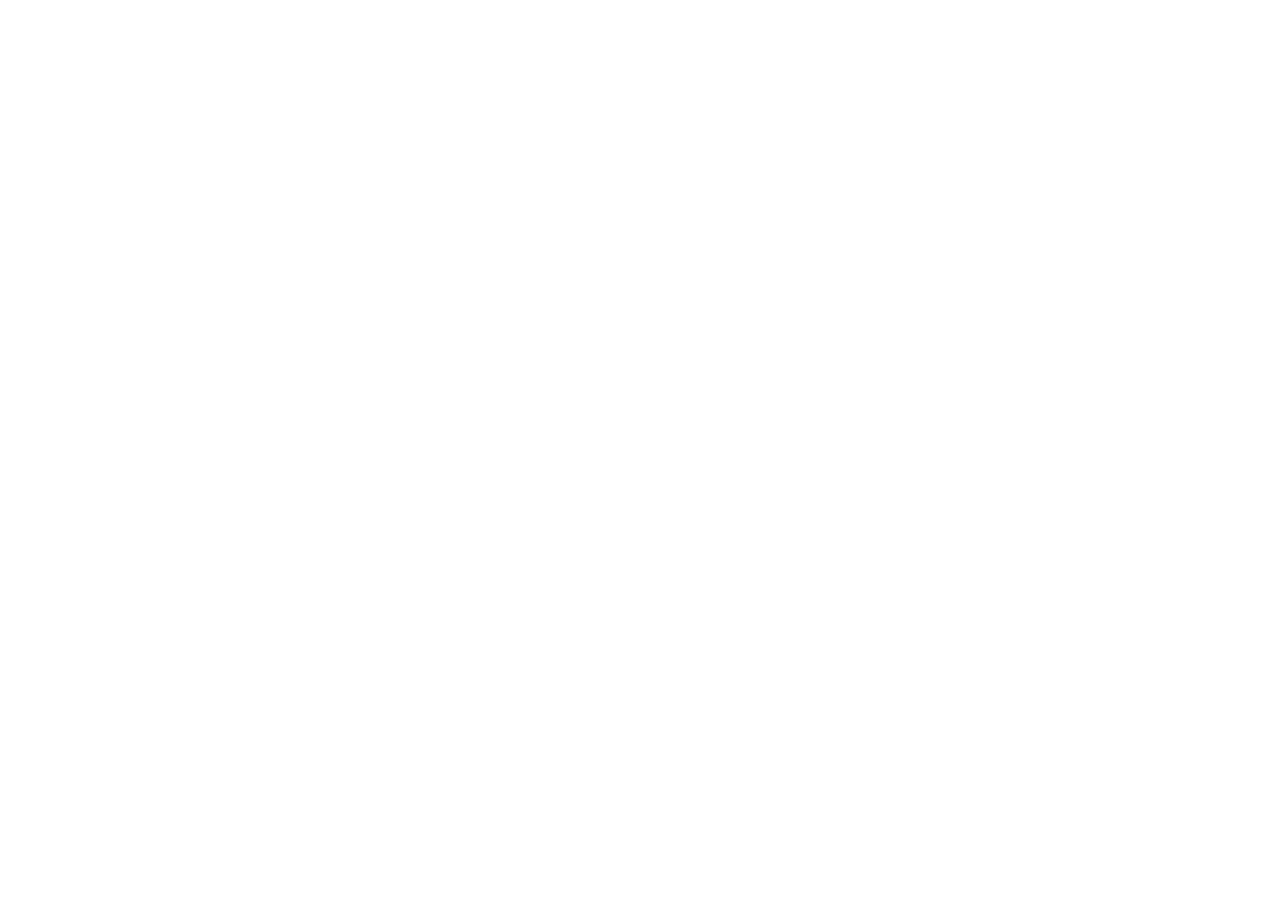
==== docs/index.html @ 73b69f98 "docs agregado" ====
<!doctype html><html lang="en"><head><meta charset="utf-8"/><link rel="icon" href="/favicon.ico"/><meta name="viewport" content="width=device-width,initial-scale=1"/><meta name="theme-color" content="#000000"/><meta name="description" content="Web site created using create-react-app"/><link rel="apple-touch-icon" href="/logo192.png"/><link rel="manifest" href="/manifest.json"/><link rel="stylesheet" href="https://cdnjs.cloudflare.com/ajax/libs/animate.css/4.1.1/animate.min.css"/><title>Gif-Expert-App</title><link href="/static/css/main.e898ba12.chunk.css" rel="stylesheet"></head><body><noscript>You need to enable JavaScript to run this app.</noscript><div id="root"></div><script>!function(e){function r(r){for(var n,p,f=r[0],i=r[1],l=r[2],c=0,s=[];c<f.length;c++)p=f[c],Object.prototype.hasOwnProperty.call(o,p)&&o[p]&&s.push(o[p][0]),o[p]=0;for(n in i)Object.prototype.hasOwnProperty.call(i,n)&&(e[n]=i[n]);for(a&&a(r);s.length;)s.shift()();return u.push.apply(u,l||[]),t()}function t(){for(var e,r=0;r<u.length;r++){for(var t=u[r],n=!0,f=1;f<t.length;f++){var i=t[f];0!==o[i]&&(n=!1)}n&&(u.splice(r--,1),e=p(p.s=t[0]))}return e}var n={},o={1:0},u=[];function p(r){if(n[r])return n[r].exports;var t=n[r]={i:r,l:!1,exports:{}};return e[r].call(t.exports,t,t.exports,p),t.l=!0,t.exports}p.m=e,p.c=n,p.d=function(e,r,t){p.o(e,r)||Object.defineProperty(e,r,{enumerable:!0,get:t})},p.r=function(e){"undefined"!=typeof Symbol&&Symbol.toStringTag&&Object.defineProperty(e,Symbol.toStringTag,{value:"Module"}),Object.defineProperty(e,"__esModule",{value:!0})},p.t=function(e,r){if(1&r&&(e=p(e)),8&r)return e;if(4&r&&"object"==typeof e&&e&&e.__esModule)return e;var t=Object.create(null);if(p.r(t),Object.defineProperty(t,"default",{enumerable:!0,value:e}),2&r&&"string"!=typeof e)for(var n in e)p.d(t,n,function(r){return e[r]}.bind(null,n));return t},p.n=function(e){var r=e&&e.__esModule?function(){return e.default}:function(){return e};return p.d(r,"a",r),r},p.o=function(e,r){return Object.prototype.hasOwnProperty.call(e,r)},p.p="/";var f=this["webpackJsonpgif-expert-app"]=this["webpackJsonpgif-expert-app"]||[],i=f.push.bind(f);f.push=r,f=f.slice();for(var l=0;l<f.length;l++)r(f[l]);var a=i;t()}([])</script><script src="/static/js/2.27b86b7d.chunk.js"></script><script src="/static/js/main.a01791b6.chunk.js"></script></body></html>
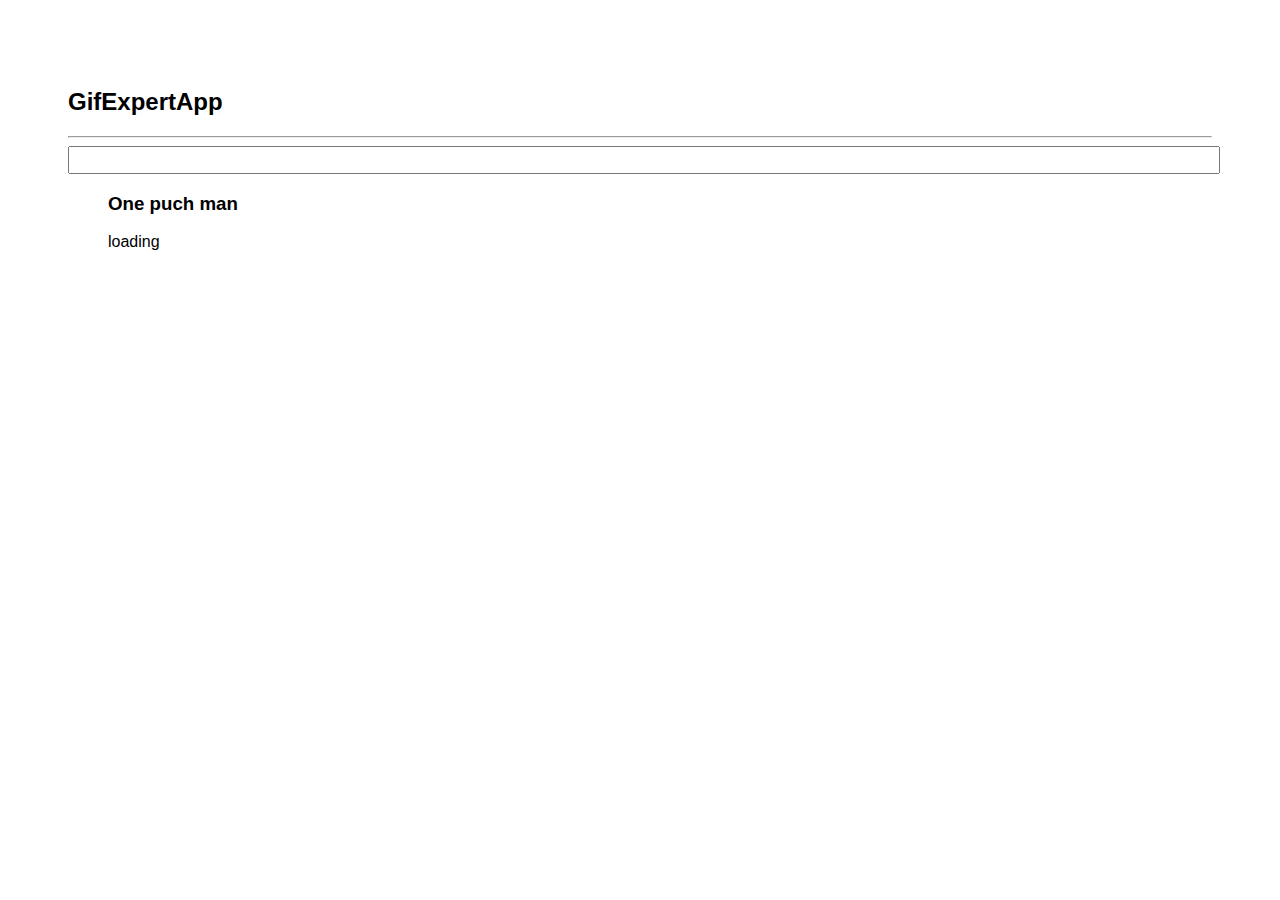
==== commit 0c6f55b9: "index actualizado" ====
--- a/docs/index.html
+++ b/docs/index.html
@@ -1 +1,118 @@
-<!doctype html><html lang="en"><head><meta charset="utf-8"/><link rel="icon" href="/favicon.ico"/><meta name="viewport" content="width=device-width,initial-scale=1"/><meta name="theme-color" content="#000000"/><meta name="description" content="Web site created using create-react-app"/><link rel="apple-touch-icon" href="/logo192.png"/><link rel="manifest" href="/manifest.json"/><link rel="stylesheet" href="https://cdnjs.cloudflare.com/ajax/libs/animate.css/4.1.1/animate.min.css"/><title>Gif-Expert-App</title><link href="/static/css/main.e898ba12.chunk.css" rel="stylesheet"></head><body><noscript>You need to enable JavaScript to run this app.</noscript><div id="root"></div><script>!function(e){function r(r){for(var n,p,f=r[0],i=r[1],l=r[2],c=0,s=[];c<f.length;c++)p=f[c],Object.prototype.hasOwnProperty.call(o,p)&&o[p]&&s.push(o[p][0]),o[p]=0;for(n in i)Object.prototype.hasOwnProperty.call(i,n)&&(e[n]=i[n]);for(a&&a(r);s.length;)s.shift()();return u.push.apply(u,l||[]),t()}function t(){for(var e,r=0;r<u.length;r++){for(var t=u[r],n=!0,f=1;f<t.length;f++){var i=t[f];0!==o[i]&&(n=!1)}n&&(u.splice(r--,1),e=p(p.s=t[0]))}return e}var n={},o={1:0},u=[];function p(r){if(n[r])return n[r].exports;var t=n[r]={i:r,l:!1,exports:{}};return e[r].call(t.exports,t,t.exports,p),t.l=!0,t.exports}p.m=e,p.c=n,p.d=function(e,r,t){p.o(e,r)||Object.defineProperty(e,r,{enumerable:!0,get:t})},p.r=function(e){"undefined"!=typeof Symbol&&Symbol.toStringTag&&Object.defineProperty(e,Symbol.toStringTag,{value:"Module"}),Object.defineProperty(e,"__esModule",{value:!0})},p.t=function(e,r){if(1&r&&(e=p(e)),8&r)return e;if(4&r&&"object"==typeof e&&e&&e.__esModule)return e;var t=Object.create(null);if(p.r(t),Object.defineProperty(t,"default",{enumerable:!0,value:e}),2&r&&"string"!=typeof e)for(var n in e)p.d(t,n,function(r){return e[r]}.bind(null,n));return t},p.n=function(e){var r=e&&e.__esModule?function(){return e.default}:function(){return e};return p.d(r,"a",r),r},p.o=function(e,r){return Object.prototype.hasOwnProperty.call(e,r)},p.p="/";var f=this["webpackJsonpgif-expert-app"]=this["webpackJsonpgif-expert-app"]||[],i=f.push.bind(f);f.push=r,f=f.slice();for(var l=0;l<f.length;l++)r(f[l]);var a=i;t()}([])</script><script src="/static/js/2.27b86b7d.chunk.js"></script><script src="/static/js/main.a01791b6.chunk.js"></script></body></html>+<!DOCTYPE html>
+<html lang="en">
+  <head>
+    <meta charset="utf-8" />
+    <link rel="icon" href="./favicon.ico" />
+    <meta name="viewport" content="width=device-width,initial-scale=1" />
+    <meta name="theme-color" content="#000000" />
+    <meta
+      name="description"
+      content="Web site created using create-react-app"
+    />
+    <link rel="apple-touch-icon" href="./logo192.png" />
+    <link rel="manifest" href="./manifest.json" />
+    <link
+      rel="stylesheet"
+      href="https://cdnjs.cloudflare.com/ajax/libs/animate.css/4.1.1/animate.min.css"
+    />
+    <title>Gif-Expert-App</title>
+    <link href="./static/css/main.e898ba12.chunk.css" rel="stylesheet" />
+  </head>
+  <body>
+    <noscript>You need to enable JavaScript to run this app.</noscript>
+    <div id="root"></div>
+    <script>
+      !(function (e) {
+        function r(r) {
+          for (
+            var n, p, f = r[0], i = r[1], l = r[2], c = 0, s = [];
+            c < f.length;
+            c++
+          )
+            (p = f[c]),
+              Object.prototype.hasOwnProperty.call(o, p) &&
+                o[p] &&
+                s.push(o[p][0]),
+              (o[p] = 0);
+          for (n in i)
+            Object.prototype.hasOwnProperty.call(i, n) && (e[n] = i[n]);
+          for (a && a(r); s.length; ) s.shift()();
+          return u.push.apply(u, l || []), t();
+        }
+        function t() {
+          for (var e, r = 0; r < u.length; r++) {
+            for (var t = u[r], n = !0, f = 1; f < t.length; f++) {
+              var i = t[f];
+              0 !== o[i] && (n = !1);
+            }
+            n && (u.splice(r--, 1), (e = p((p.s = t[0]))));
+          }
+          return e;
+        }
+        var n = {},
+          o = { 1: 0 },
+          u = [];
+        function p(r) {
+          if (n[r]) return n[r].exports;
+          var t = (n[r] = { i: r, l: !1, exports: {} });
+          return e[r].call(t.exports, t, t.exports, p), (t.l = !0), t.exports;
+        }
+        (p.m = e),
+          (p.c = n),
+          (p.d = function (e, r, t) {
+            p.o(e, r) ||
+              Object.defineProperty(e, r, { enumerable: !0, get: t });
+          }),
+          (p.r = function (e) {
+            "undefined" != typeof Symbol &&
+              Symbol.toStringTag &&
+              Object.defineProperty(e, Symbol.toStringTag, { value: "Module" }),
+              Object.defineProperty(e, "__esModule", { value: !0 });
+          }),
+          (p.t = function (e, r) {
+            if ((1 & r && (e = p(e)), 8 & r)) return e;
+            if (4 & r && "object" == typeof e && e && e.__esModule) return e;
+            var t = Object.create(null);
+            if (
+              (p.r(t),
+              Object.defineProperty(t, "default", { enumerable: !0, value: e }),
+              2 & r && "string" != typeof e)
+            )
+              for (var n in e)
+                p.d(
+                  t,
+                  n,
+                  function (r) {
+                    return e[r];
+                  }.bind(null, n)
+                );
+            return t;
+          }),
+          (p.n = function (e) {
+            var r =
+              e && e.__esModule
+                ? function () {
+                    return e.default;
+                  }
+                : function () {
+                    return e;
+                  };
+            return p.d(r, "a", r), r;
+          }),
+          (p.o = function (e, r) {
+            return Object.prototype.hasOwnProperty.call(e, r);
+          }),
+          (p.p = "/");
+        var f = (this["webpackJsonpgif-expert-app"] =
+            this["webpackJsonpgif-expert-app"] || []),
+          i = f.push.bind(f);
+        (f.push = r), (f = f.slice());
+        for (var l = 0; l < f.length; l++) r(f[l]);
+        var a = i;
+        t();
+      })([]);
+    </script>
+    <script src="./static/js/2.27b86b7d.chunk.js"></script>
+    <script src="./static/js/main.a01791b6.chunk.js"></script>
+  </body>
+</html>
--- a/docs/static/css/main.e898ba12.chunk.css
+++ b/docs/static/css/main.e898ba12.chunk.css
@@ -0,0 +1,2 @@
+*{font-family:Helvetica,sans-serif}body{padding:60px}input{color:grey;font-size:1.2rem;width:100%}.card{align-content:center;border:1px solid grey;border-radius:6px;margin-bottom:10px;margin-right:10px;overflow:hidden}.card p{max-height:170px}.card-grid{display:flex;flex-direction:row;flex-wrap:wrap}
+/*# sourceMappingURL=main.e898ba12.chunk.css.map */